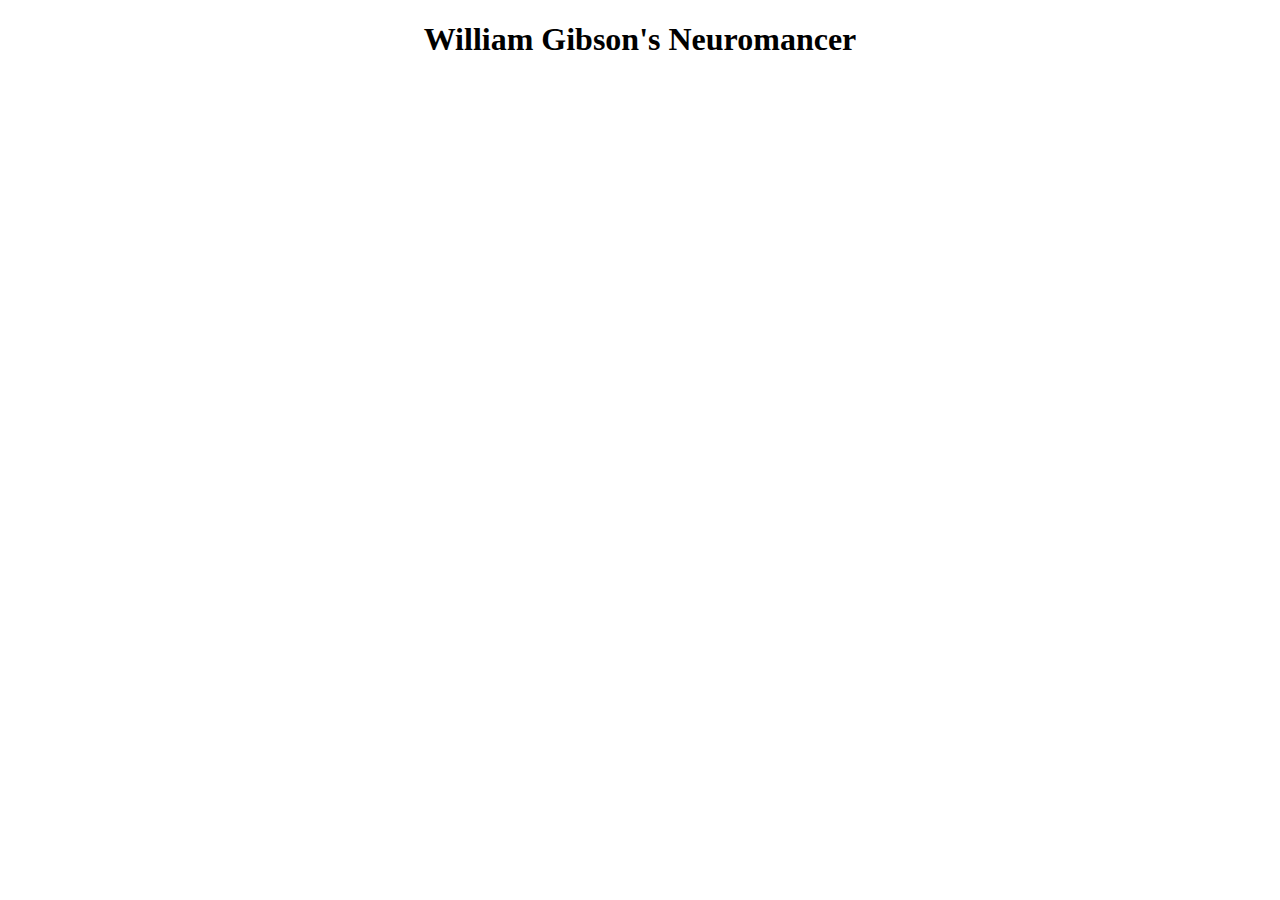
==== flickrapi.html @ 6707d462 "second commit" ====
<!DOCTYPE html>
<html>
    <head>
        <meta charset="utf-8">
        <title>Neuromancer Slideshow</title>
        <link href='http://fonts.googleapis.com/css?family=Share+Tech+Mono' rel='stylesheet' type='text/css'>
        <style>
        body {
          margin: 0;
        }

        h1{
            text-align: center;
            font-family: 'Share Tech Mono', ;
        }
        </style>
    </head>
    <body>
        <h1>William Gibson's Neuromancer</h1>
        <div id="photo"></div>
        <script src="jquery.min.js"></script>
        <script src="flickr.js"></script>
        <script>

        var flickr = new Flickr('18e75b6723356c0420bcc801d234d0e0');

        var num=0;

        flickr.photos.search({
          text: 'neuromancer -william gibson -cyberpunk -futurology', 
          extras: 'o_dims'
        }, function(rx) {

          var images = rx.photos.photo;
          var num = 0;
          var max = images.length - 1;
          console.log(images[num]);
          $('#photo').html('<img src="' + images[num].src('b') + '">');
          resizeImage();
          
          $('#photo').click(function() {
           $('#photo').fadeOut(500, function() {
              num++;
              if (num > max) {
                num = 0;
              }
              $('#photo').html('<img src="' + images[num].src('b') + '">');
              resizeImage();
              $('#photo').fadeIn(500);
             
              
           });
             
             var image = images[num];
             ;
             
             resizeImage();
             
          
          });
          
          function resizeImage() {
              var image = images[num];
              var ratio = image.o_width / image.o_height;
              var width = $(window).width();
              var height = width / ratio;
              $('#photo > img').css('width', width);
              $('#photo > img').css('height', height);
          }
          
          $(window).resize(resizeImage);
        })
        
        </script>
    </body>
</html>
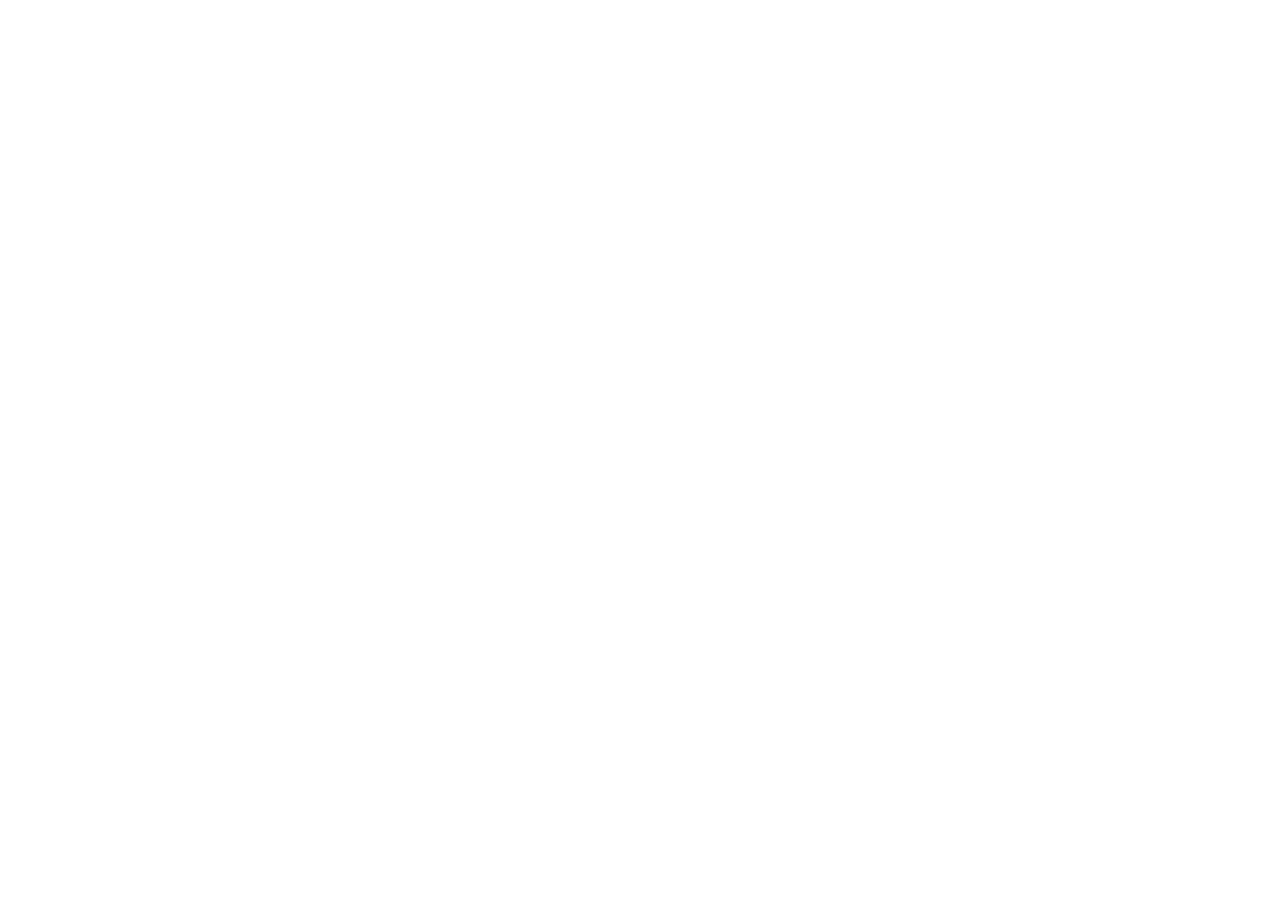
==== commit d0f65cc7: "flickrapi recommit" ====
--- a/flickrapi.html
+++ b/flickrapi.html
@@ -2,8 +2,7 @@
 <html>
     <head>
         <meta charset="utf-8">
-        <title>Neuromancer Slideshow</title>
-        <link href='http://fonts.googleapis.com/css?family=Share+Tech+Mono' rel='stylesheet' type='text/css'>
+        <title>William Gibson's Neuromancer</title>
         <style>
         body {
           margin: 0;
@@ -16,7 +15,6 @@
         </style>
     </head>
     <body>
-        <h1>William Gibson's Neuromancer</h1>
         <div id="photo"></div>
         <script src="jquery.min.js"></script>
         <script src="flickr.js"></script>
